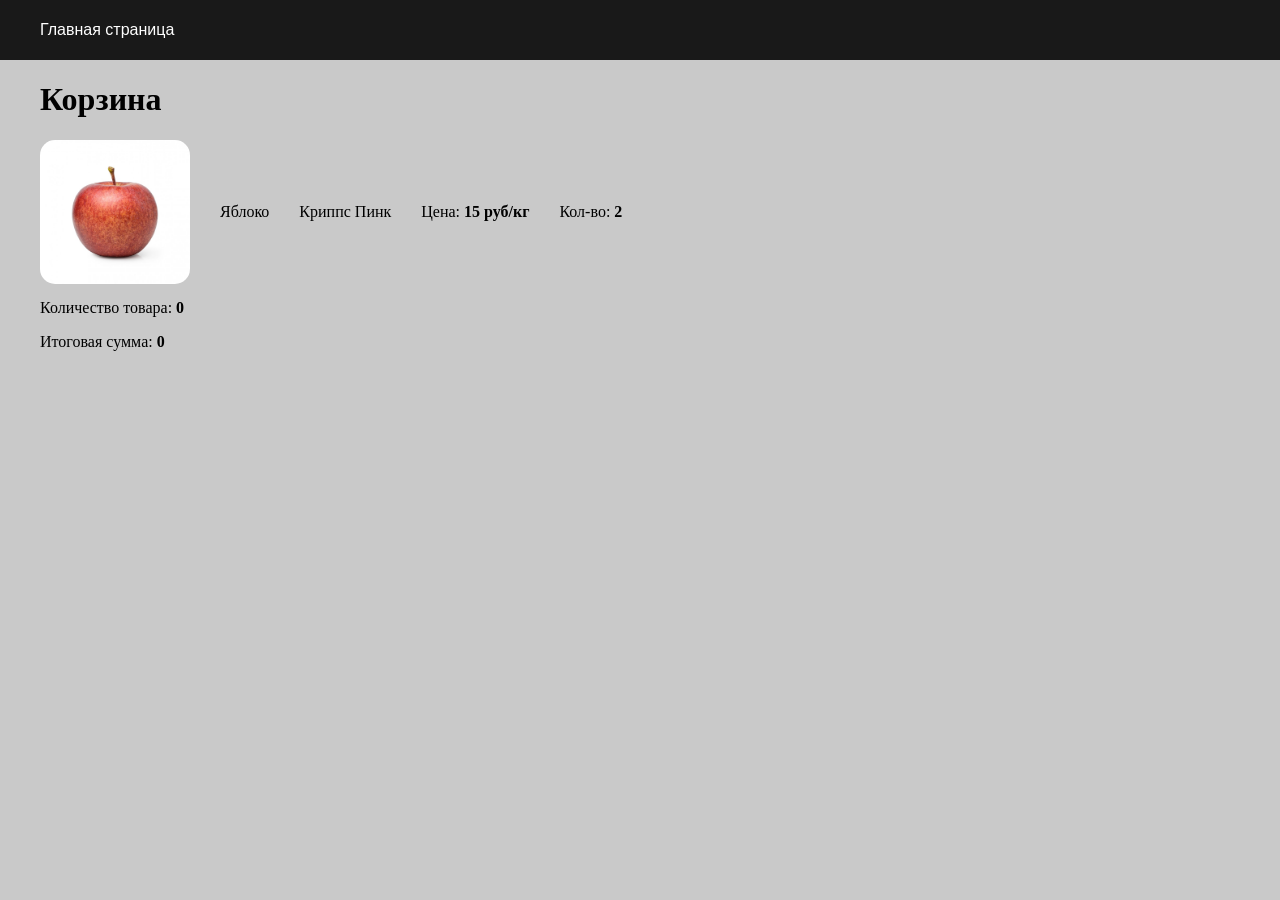
==== cart.html @ 720b54df "Add files via upload" ====
<!DOCTYPE html>
<html lang="en">
<head>
    <meta charset="UTF-8">
    <meta name="viewport" content="width=device-width, initial-scale=1.0">
    <title>Document</title>
    <link rel="stylesheet" href="src/css/index.css"> 
</head>
<body>
    <header class="header ">
        <nav class="header__nav">
            <a class="header__link " href="index.html">Главная страница</a>
        </nav>
    </header>

    <div class="cart">
        <h1 class="cart__title">Корзина</h1> 
        <div class="cart__list">
            <!-- <div class="item">
                <img class="item__img" src="src/images/apple.jpg">
                <p class="item__name"> Название: <span class="text-bold" id="name">Яблоко</span></p>
                <p class="item__type">Сорт: <span class="text-bold" id="type">Криппс Пинк</span></p>
                <p class="item__price">Цена: <span class="text-bold" id="price">15</span></p>
                <p class="item__quantity">Кол-во: <span class="text-bold" id="quantity">3</span></p>
            </div>-->
        </div>
        <p>Количество товара: <span class="text-bold" id="total">0</span></p>
        <!-- <button id="btn">+</button> -->
        <p>Итоговая сумма: <span class="text-bold" id="sum">0</span></p>
    </div>

    <template id="itemCart">
        <div class="item">
            <img class="item__image" src="">
            <p class="item__name"> Название: <span class="text-bold" id="name"></span></p>
            <p class="item__type">Сорт: <span class="text-bold" id="type"></span></p>
            <p class="item__price">Цена: <span class="text-bold" id="price"></span></p>
            <p class="item__quantity">Кол-во: <span class="text-bold" id="quantity"></span></p>
        </div>
    </template>
    <script src="cart.js" type="module"></script>
</body>
</html>
---- src/css/index.css ----
@import url('product.css');
@import url('header.css');
@import url('cart.css');



body {
    background-color: rgb(201, 201, 201);
    padding: 0;
    margin: 0;
    
}
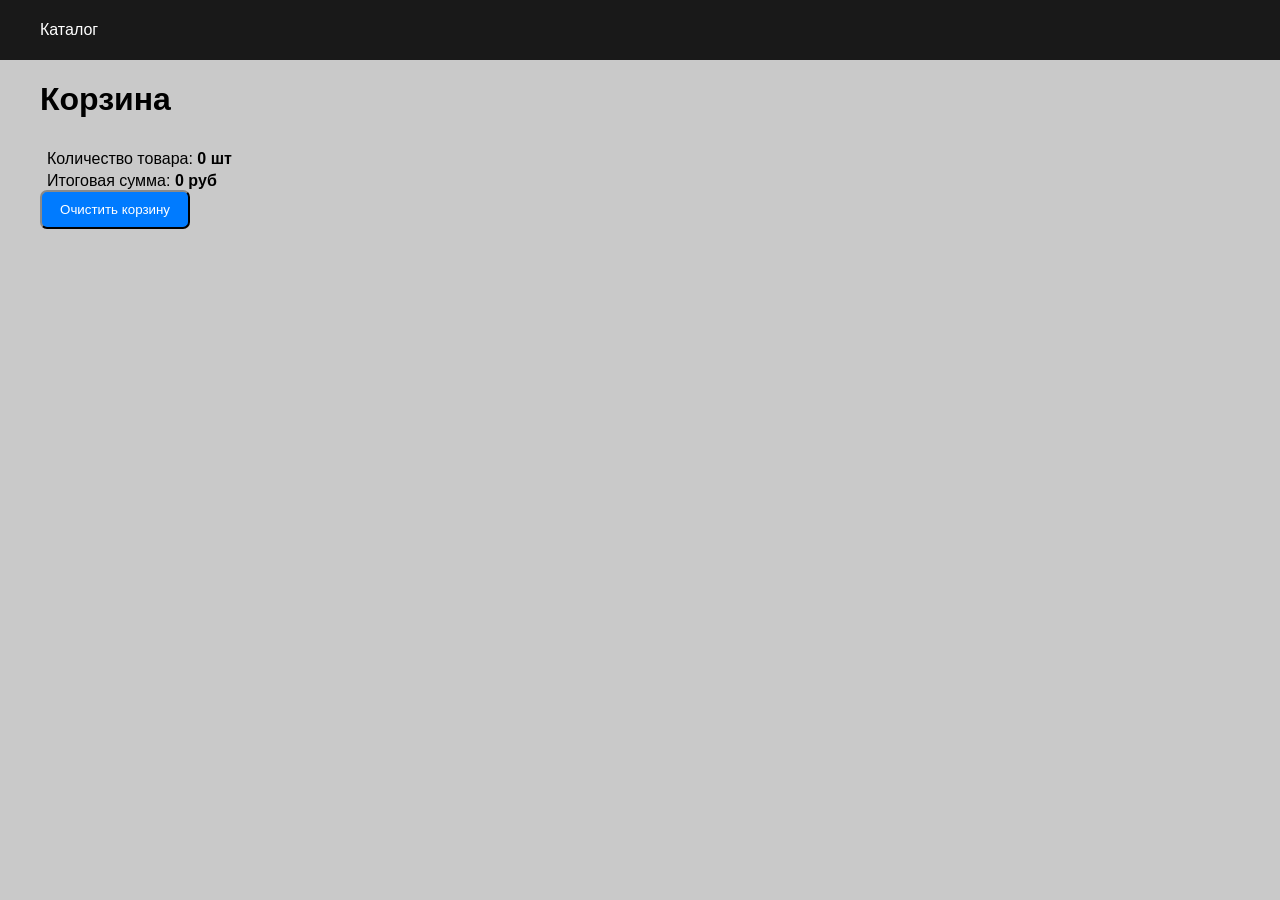
==== commit 022d7968: "Add files via upload" ====
--- a/cart.html
+++ b/cart.html
@@ -9,7 +9,7 @@
 <body>
     <header class="header ">
         <nav class="header__nav">
-            <a class="header__link " href="index.html">Главная страница</a>
+            <a class="header__link " href="index.html">Каталог</a>
         </nav>
     </header>
 
@@ -24,9 +24,9 @@
                 <p class="item__quantity">Кол-во: <span class="text-bold" id="quantity">3</span></p>
             </div>-->
         </div>
-        <p>Количество товара: <span class="text-bold" id="total">0</span></p>
-        <!-- <button id="btn">+</button> -->
-        <p>Итоговая сумма: <span class="text-bold" id="sum">0</span></p>
+        <p class="cart__quantity">Количество товара: <span class="text-bold" id="total">0</span></p>
+        <p class="cart__sum">Итоговая сумма: <span class="text-bold" id="sum">0</span></p>
+        <button class="cart__button" id="clearCart">Очистить корзину</button>
     </div>
 
     <template id="itemCart">
